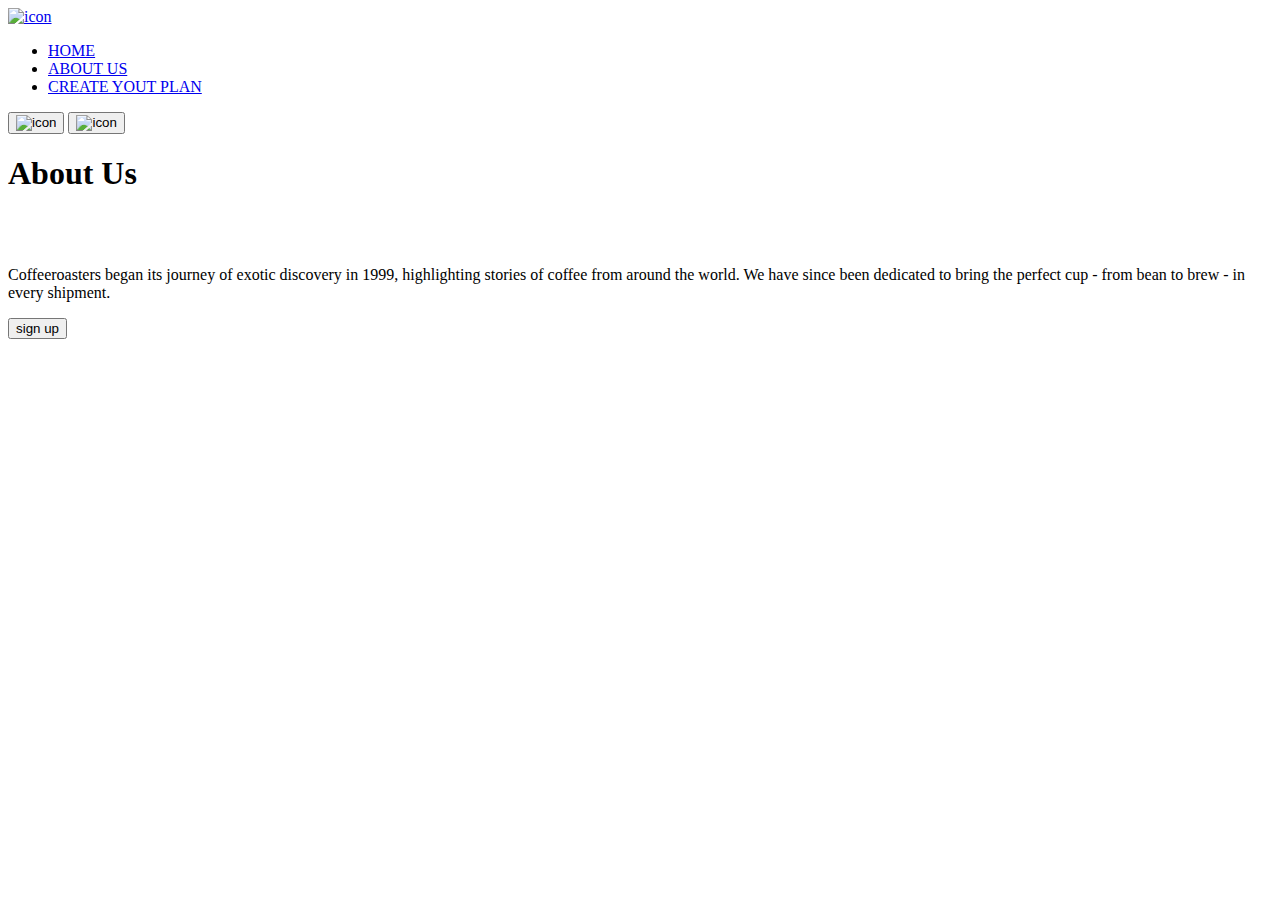
==== index2.html @ e1098812 "Merge e59c3dbc3818d91ae0f6cf8fab563a241a430053 into a72e10a5ed61c9de1cb3caced549c0570c5a129a" ====
<!DOCTYPE html>
<html lang="en">

<head>
    <meta charset="UTF-8">
    <meta name="viewport" content="width=device-width, initial-scale=1.0">
    <title>Document</title>
</head>

<body>
    <header>
        <nav>
            <div class="container">
                <div class="navbar">

                    <a href="./index.html"><img src="./image/icons/icon.svg" alt="icon"></a>

                    <ul class="navbar__menu">
                        <li class="navbar__menu__item"> <a class="navbar__menu__link" href="#">HOME</a></li>
                        <li class="navbar__menu__item"> <a class="navbar__menu__link" href="#">ABOUT US</a></li>
                        <li class="navbar__menu__item"> <a class="navbar__menu__link" href="#">CREATE YOUT PLAN</a></li>
                    </ul>
                    <div class="navbar__add">
                        <button class="navbar__add__btn">
                        <img src="./image/icons/add.svg" alt="icon">
                        </button>
                        <button class="navbar__remove__btn">
                        <img src="./image/icons/remove.svg" alt="icon">
                    </button>
                    </div>
                </div>
            </div>
        </nav>
        <div class="container">
            <div class="hero">
                <div class="theme">
                    <div class="theme__box">
                        <h1 class="theme__box--title">About Us</h1> <br> <br>
                        <p class="theme__box--text">Coffeeroasters began its journey of exotic discovery in 1999, highlighting stories of coffee from around the world. We have since been dedicated to bring the perfect cup - from bean to brew - in every shipment.</p>
                        <button>sign up</button>
                    </div>
                </div>
            </div>
        </div>
    </header>

</body>

</html>
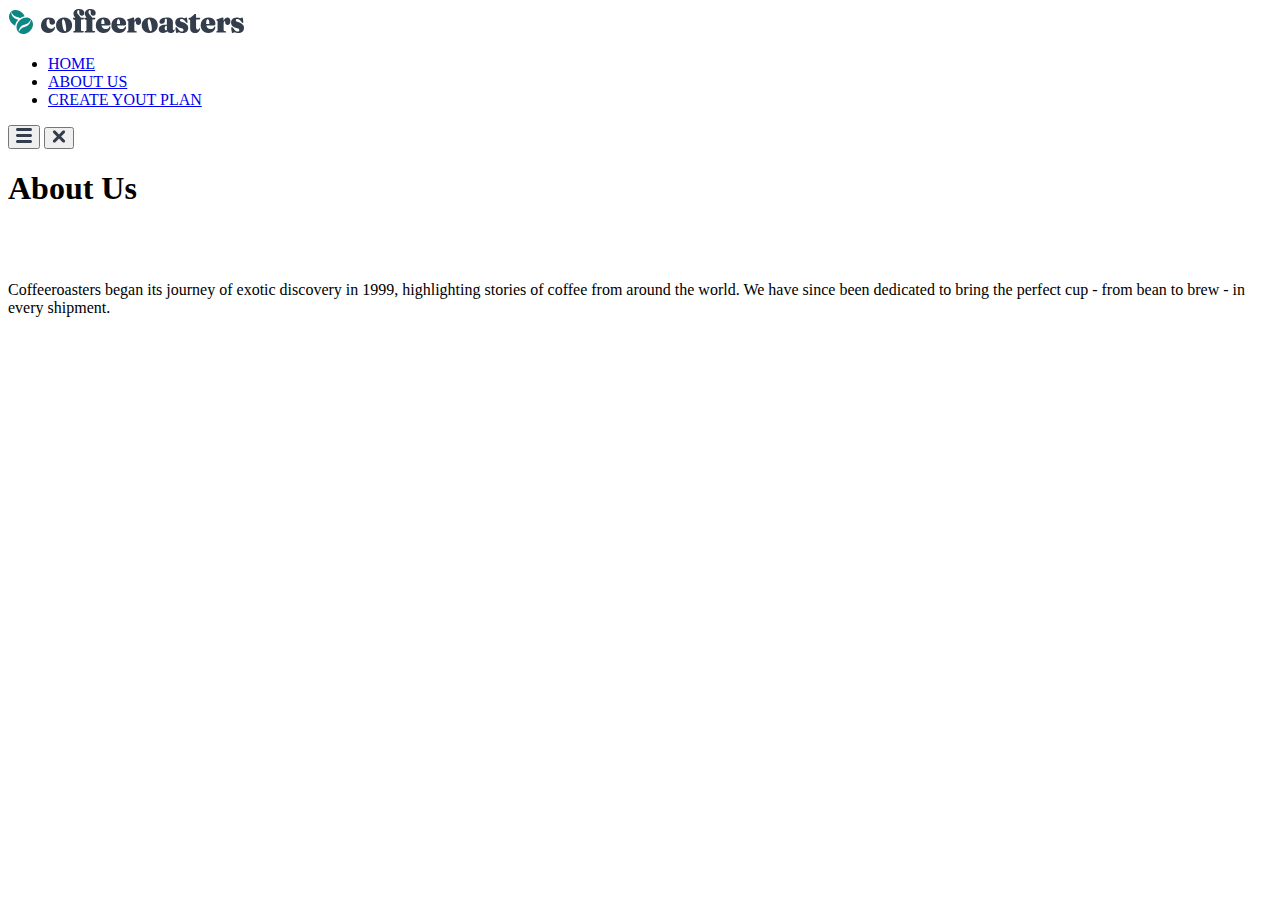
==== commit a72e10a5: "main" ====
--- a/index2.html
+++ b/index2.html
@@ -37,7 +37,7 @@
                     <div class="theme__box">
                         <h1 class="theme__box--title">About Us</h1> <br> <br>
                         <p class="theme__box--text">Coffeeroasters began its journey of exotic discovery in 1999, highlighting stories of coffee from around the world. We have since been dedicated to bring the perfect cup - from bean to brew - in every shipment.</p>
-                        <button>sign up</button>
+
                     </div>
                 </div>
             </div>
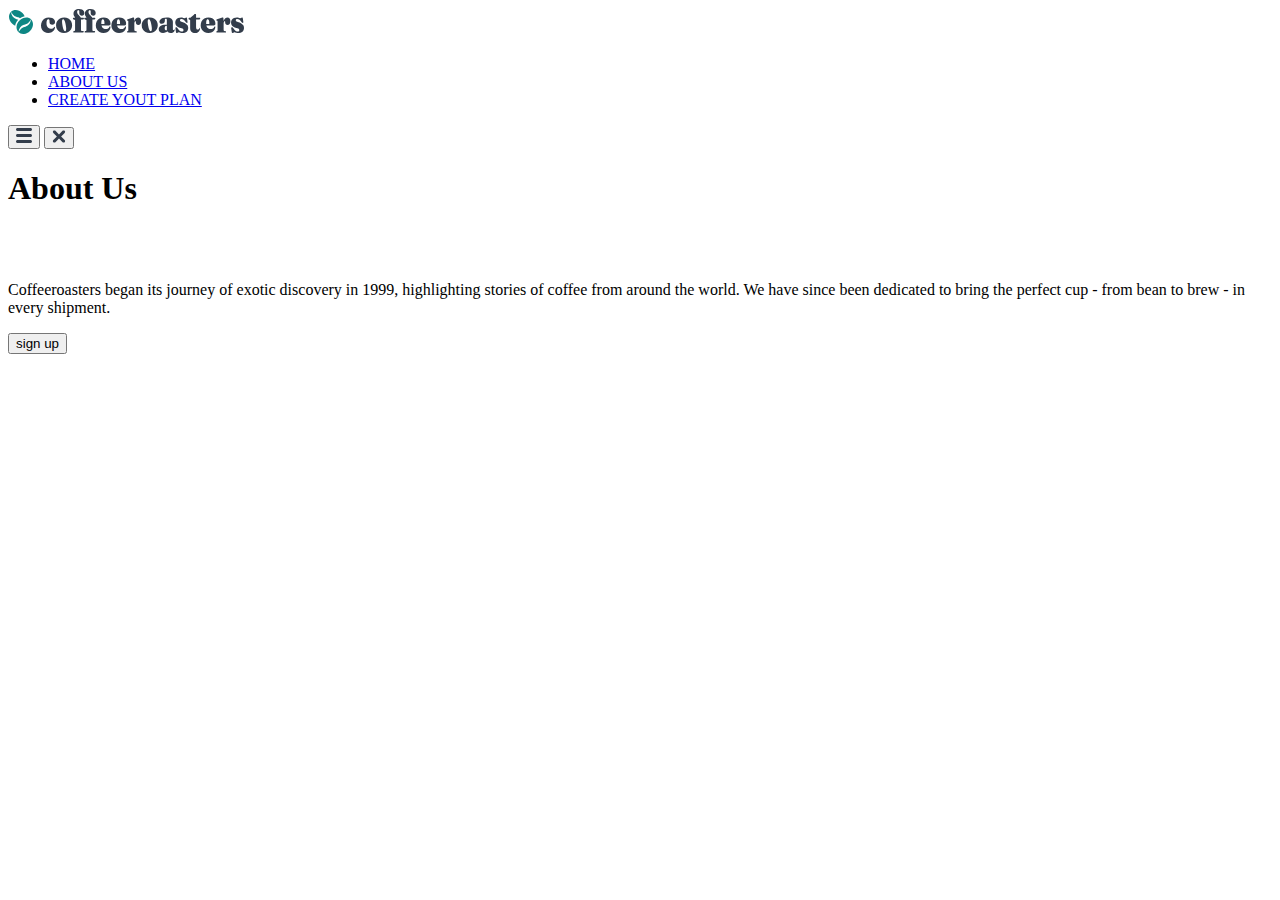
==== commit e59c3dbc: "add-button" ====
--- a/index2.html
+++ b/index2.html
@@ -37,7 +37,7 @@
                     <div class="theme__box">
                         <h1 class="theme__box--title">About Us</h1> <br> <br>
                         <p class="theme__box--text">Coffeeroasters began its journey of exotic discovery in 1999, highlighting stories of coffee from around the world. We have since been dedicated to bring the perfect cup - from bean to brew - in every shipment.</p>
-
+                        <button>sign up</button>
                     </div>
                 </div>
             </div>
